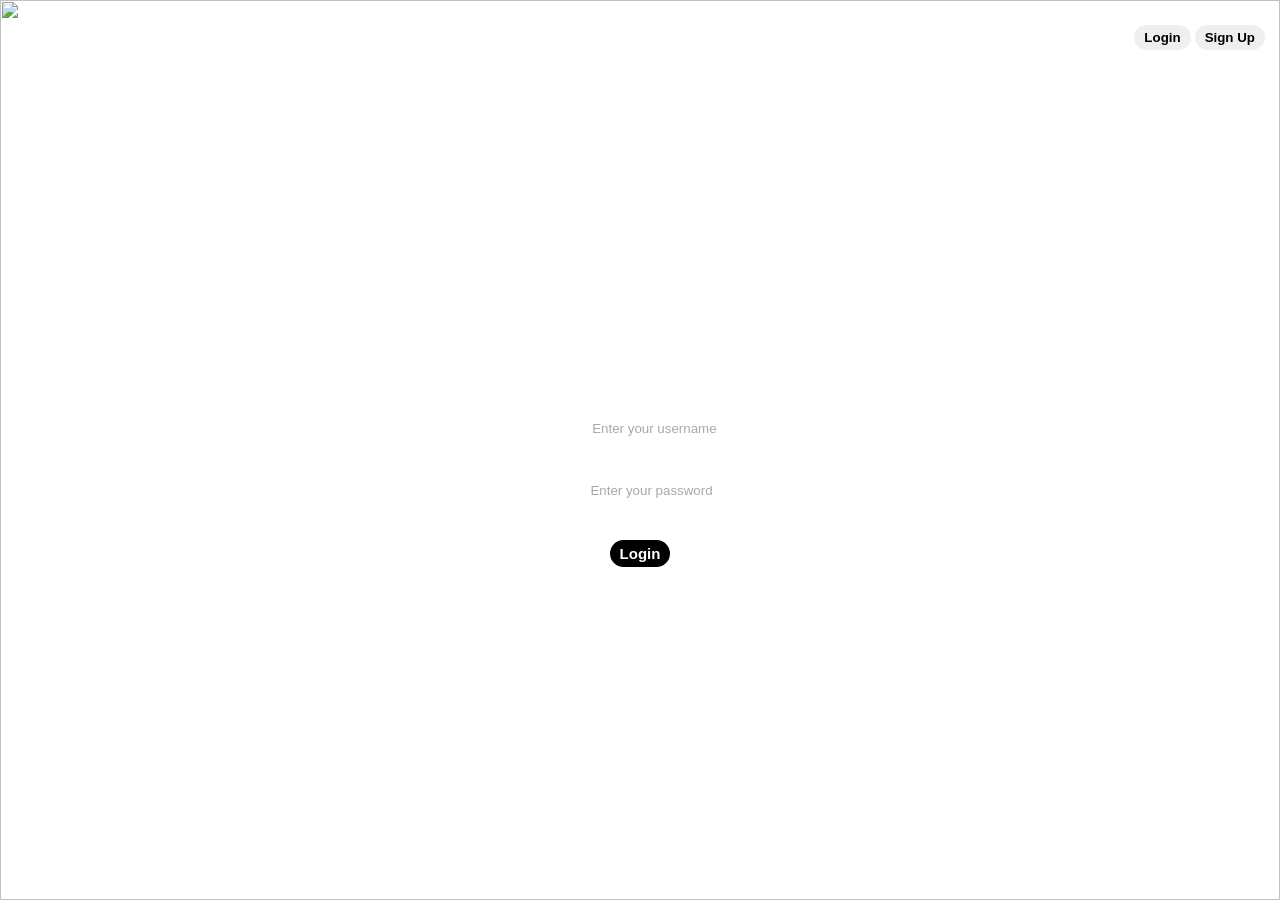
==== dashboard.html @ b7312c19 "first commit" ====
<!DOCTYPE html>
<html lang="en">

<head>
    <meta charset="UTF-8">
    <meta name="viewport" content="width=device-width, initial-scale=1.0">
    <title>Welcome Dashboard</title>
    <link rel="stylesheet" href="./stylesheets/dashboard.css">
    <link
  href="https://cdn.jsdelivr.net/npm/remixicon@4.9.0/fonts/remixicon.css"
  rel="stylesheet"
/>
</head>

<body class="hidden">
    <nav>
        <div class="left-nav">
            <h2>Task Manager</h2>
        </div>
        <div>
            <h1 id="welcomeMsg">Welcome, User!</h1>

        </div>
        <div class="right-nav">
            <button id="logoutBtn">Logout</button>
        </div>
    </nav>

    <main>
        <section class="addTask">
            <h1>Add New Task</h1>
            <hr>
            <form onsubmit="return addTask()">
                <div>
                    <label for="taskTitle">Task Title:</label>
                    <input type="text" placeholder="[Enter Task Title]" minlength="10" maxlength="50" name="taskTitle"
                        id="taskTitle" required>
                </div>
                <div>
                    <label for="priority">Priority:</label>
                    <input type="radio" name="priority" value="low" required> Low
                    <input type="radio" name="priority" value="medium" required> Medium
                    <input type="radio" name="priority" value="high" required> High
                </div>
                <div>
                    <label for="dueDate">Due Date:</label>
                    <input type="date" placeholder="[Select Date]" id="dueDate" required>
                </div>
                <div>
                    <input type="submit" value="[ + Add Task ]">
                </div>
            </form>
        </section>

        <section class="manageTask">
            <h1>Your Tasks</h1>
            <hr>
            <form>
                <div>
                    <input type="search" placeholder="[Search Tasks]" id="searchTask">
                </div>
                <div class="filter">
                    <label for="priority">Filter:</label>
                    <span><input type="checkbox" name="priority" value="all"> All</span>
                    <span><input type="checkbox" name="priority" value="low"> Low</span>
                    <span><input type="checkbox" name="priority" value="medium"> Medium</span>
                    <span><input type="checkbox" name="priority" value="high"> High</span>
                </div>
                <hr width="100%">

            </form>
                <div id="taskList">

                    <!-- <p>No Pending Tasks...</p> -->

                    <table border="1">
                        <thead>
                            <tr>
                                <th>Sr No.</th>
                                <th>Task Name</th>
                                <th>Priority</th>
                                <th>Due Date</th>
                                <th>Actions</th>
                                <th>Status</th>
                            </tr>
                        </thead>

                        <tbody id="taskArea">
                
                             <!-- <tr>
                                <td>I widsssssssssssssssssssssssssssssdefeffdfdfff</td>
                                <td>Low</td>
                                <td>01-02-2026</td>
                            </tr>
                             <tr>
                                <td>I widsssssssssssssssssssssssssssssdefeffdfdfff</td>
                                <td>Low</td>
                                <td>01-02-2026</td>
                            </tr> -->
                        </tbody>
                    </table>
                    
                </div>
                <h4 class="noTaskMsg"></h4>
        </section>
    </main>

    <script src="./scripts/dashboard.js"></script>
</body>

</html>
---- stylesheets/dashboard.css ----
/* Reset */
* {
    margin: 0;
    padding: 0;
    box-sizing: border-box;
    font-family: 'Arial', sans-serif;
}

body {
    background: linear-gradient(135deg, #667eea, #764ba2);
    min-height: 100vh;
    color: #fff;
}

.hidden {
    display: none;
}

/* Navbar */
nav {
    display: flex;
    justify-content: space-between;
    align-items: center;
    padding: 25px 50px;
    background-color: rgba(0, 0, 0, 0.3);
    position: sticky;
    top: 0;
}

nav h2 {
    font-size: 24px;
}

nav button {
    padding: 8px 16px;
    background-color: #ff4b5c;
    border: none;
    border-radius: 6px;
    color: #fff;
    cursor: pointer;
    font-weight: bold;
    transition: 0.3s;
}

nav button:hover {
    background-color: #ff2a3c;
}

/* Main content */
main {
    display: flex;
    justify-content: space-around;
    align-items: center;
    /* flex-direction: column; */
    padding: 50px 20px;
    text-align: center;
}

.welcomeMsg {
    font-size: 36px;
    margin-bottom: 10px;
}

.addTask {
    border: 2px solid rgb(255, 255, 255);
    width: 30%;
    background: linear-gradient(to bottom, rgb(96, 86, 182), rgb(133, 118, 216));
    display: flex;
    padding: 40px 20px;
    border-radius: 20px;
    flex-direction: column;
    gap: 30px;
    height: 70vh;
}

.addTask form {
    display: flex;
    align-items: center;
    justify-content: center;
    gap: 40px;
    flex-direction: column;
}

.addTask form input[type="text"] {
    padding: 6px;
    border-radius: 20px;
    outline: none;
    border: none;
    background-color: rgba(255, 255, 255, 0.336);
    color: white;
}

.addTask form input::placeholder {
    color: white;
}

.addTask form input[type="date"] {
    padding: 6px;
    color: white;
    outline: none;
    border-radius: 20px;
    border: none;
    background-color: rgba(255, 255, 255, 0.336);
}

.addTask form input[type="submit"] {
    padding: 6px 10px;
    cursor: pointer;
    font-weight: 700;
    border-radius: 20px;
    border: none;
}

.addTask form input[type="submit"]:hover {
    background-color: black;
    color: white;
    transition: all ease 0.5s;

}

.manageTask {
    border: 2px solid rgb(255, 255, 255);
    width: 65%;
    background: linear-gradient(to bottom, rgb(96, 86, 182), rgb(133, 118, 216));
    display: flex;
    padding: 40px 20px;
    border-radius: 20px;
    flex-direction: column;
    gap: 10px;
    height: 70vh;
}

.manageTask form {
    display: flex;
    align-items: center;
    justify-content: center;
    gap: 20px;
    flex-direction: column;
}

.manageTask form input[type="search"] {
    padding: 6px 50px;
    border-radius: 20px;
    outline: none;
    border: none;
    background-color: rgba(255, 255, 255, 0.336);
    color: white;

}

.manageTask form input::placeholder {
    color: white;
}

.filter {
    display: flex;
    align-items: center;
    gap: 15px;
}


#taskList {
    width: 100%;
    overflow-y: auto;
}

#taskList::-webkit-scrollbar {
    width: 8px;
}

#taskList::-webkit-scrollbar-track {
    background: transparent;
}

#taskList::-webkit-scrollbar-thumb {
    background: #b8b6b6;
    border-radius: 10px;
}

#taskList::-webkit-scrollbar-thumb:hover {
    background: #555;
}


#taskList>table {
    table-layout: fixed;
    width: 100%;
    border-color: rgb(255, 255, 255);
    border-collapse: collapse;
}

#taskList>table tr {
    width: 100%;
}


#taskList>table tr th {
    padding: 5px;
    word-break: break-word;

}
#taskList>table tr th:first-child {
    width: 10%;
    word-break: break-word;

}

#taskList>table tr td {
    padding: 5px;
    word-break: break-word;

}

.deleteBtn {
    margin-right: 15px;
    cursor: pointer;
    border:1px solid rgb(0, 0, 0);
    background-color: red;
    color:white;
    padding: 2px;
}
.deleteBtn:hover{
    background-color: rgb(161, 5, 5);
    transition: all ease 0.5s;
}

.doneBtn {
    cursor: pointer;
    border:1px solid rgb(0, 0, 0);
    background-color: rgb(40, 211, 40);
    color:white;
    padding: 2px;
}

.doneBtn:hover{
   background-color: rgb(4, 110, 4);
   transition: all ease 0.5s;
}

.noTaskMsg{
    color:white;
    font-size: 10px;
    width: 100%;
    text-align: center;
}
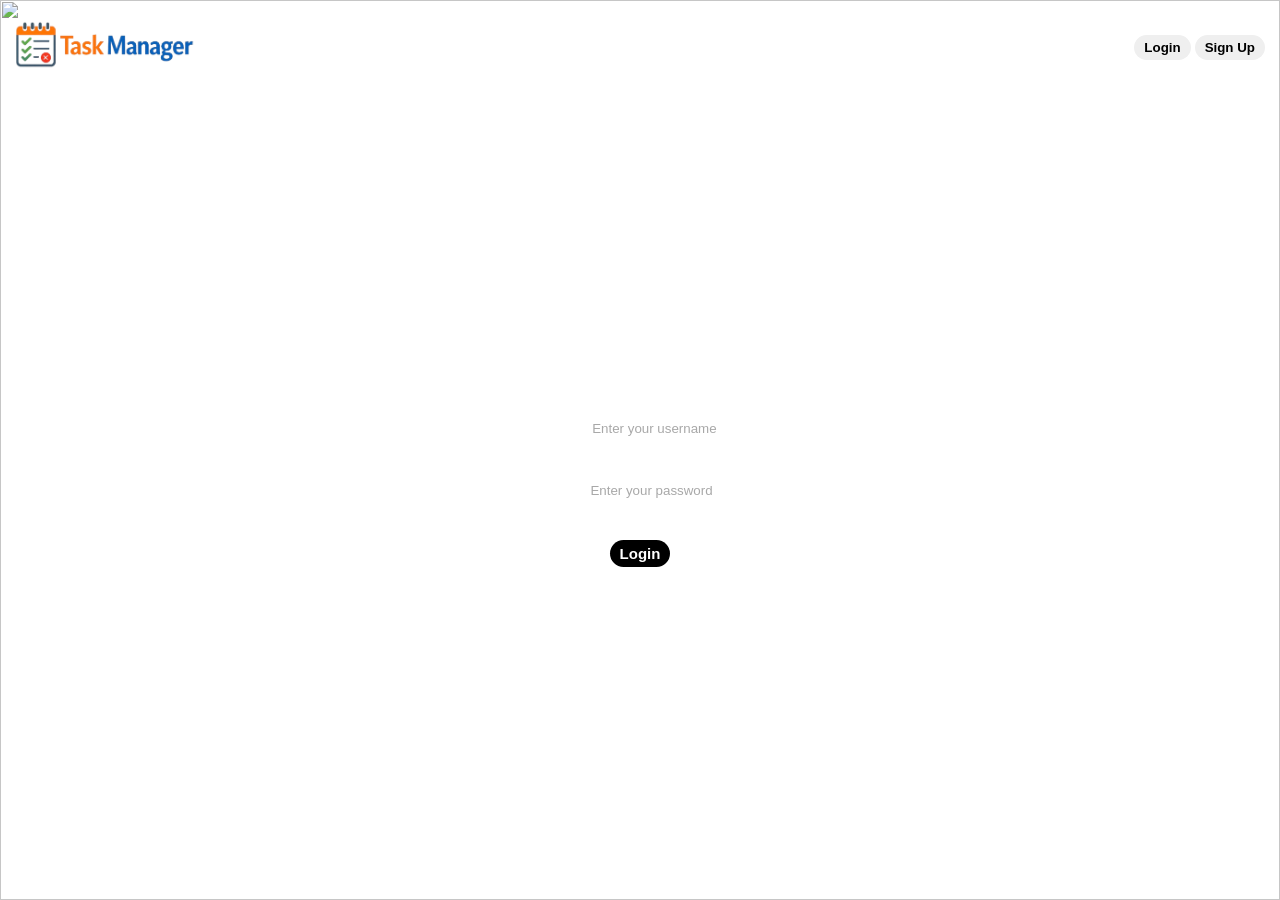
==== commit e57c965d: "Initial commit" ====
--- a/dashboard.html
+++ b/dashboard.html
@@ -4,7 +4,7 @@
 <head>
     <meta charset="UTF-8">
     <meta name="viewport" content="width=device-width, initial-scale=1.0">
-    <title>Welcome Dashboard</title>
+    <title>Dashboard - Task Manager</title>
     <link rel="stylesheet" href="./stylesheets/dashboard.css">
     <link
   href="https://cdn.jsdelivr.net/npm/remixicon@4.9.0/fonts/remixicon.css"
@@ -15,7 +15,8 @@
 <body class="hidden">
     <nav>
         <div class="left-nav">
-            <h2>Task Manager</h2>
+            <!-- <h2>Task Manager</h2> -->
+             <img id="logo" src="./images/logo.png" alt="">
         </div>
         <div>
             <h1 id="welcomeMsg">Welcome, User!</h1>
--- a/stylesheets/dashboard.css
+++ b/stylesheets/dashboard.css
@@ -26,6 +26,9 @@
     position: sticky;
     top: 0;
 }
+#logo{
+    width: 180px;
+}
 
 nav h2 {
     font-size: 24px;
